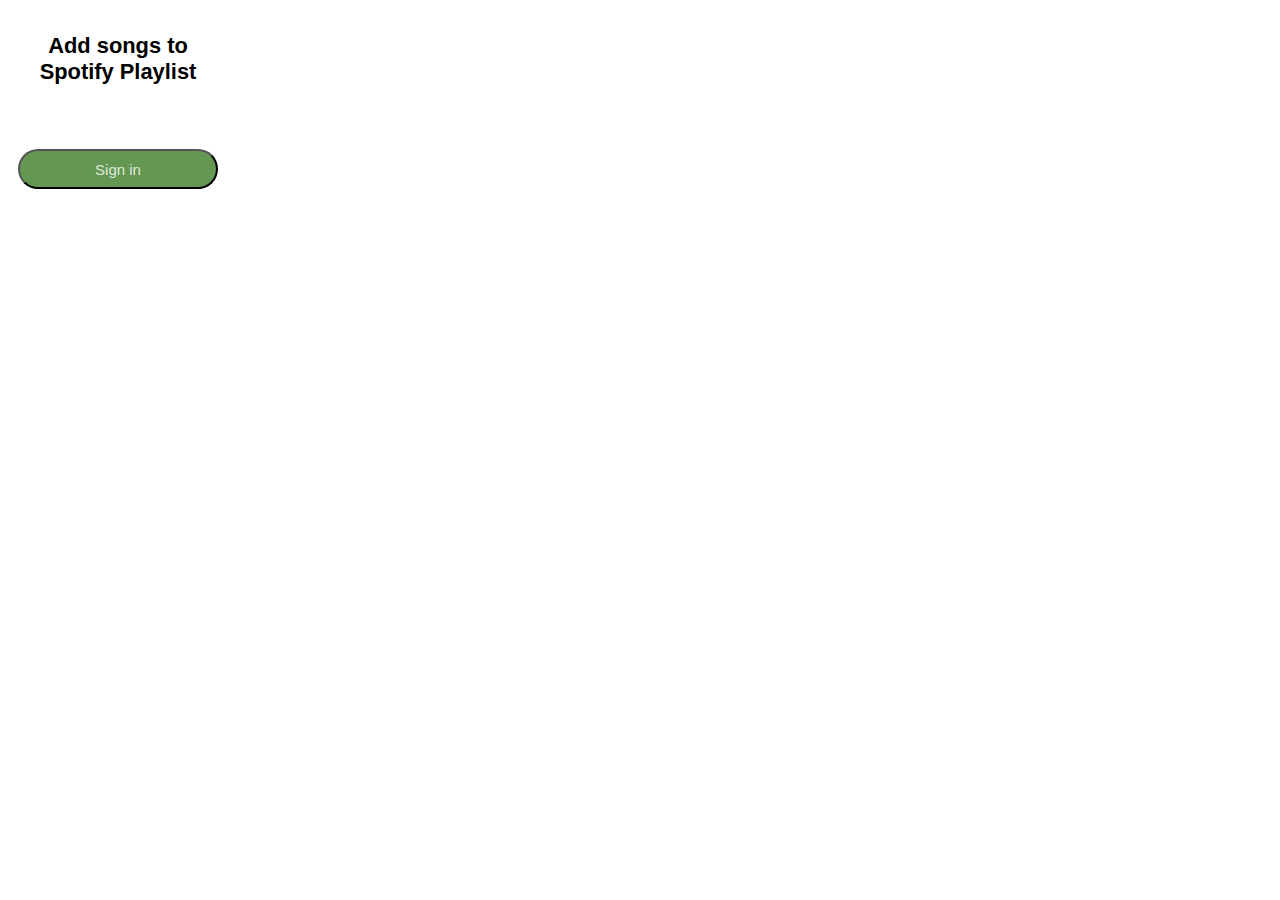
==== AddToSpotifyPlaylist/fragments/popup.html @ e10d7537 "new folder struct" ====
<!doctype html>

<head>
    <link rel="stylesheet" href="css/styles.css">
    <link rel="stylesheet" href="https://cdnjs.cloudflare.com/ajax/libs/font-awesome/4.7.0/css/font-awesome.min.css">
</head>

<div class="mainPopup">

    <div class="login">
        <h1 style="text-align:center;font-size:350%;"> Add songs to Spotify Playlist</h1>
        <div class="login__form" id="spotify_helper_login">
            <button type="button" class="login__submit" id="spotify_helper_login_btn">Sign in</button>
        </div>
    </div>



    <div class="app">

        <div id="spotify_helper_search" >

            <div id="spotify_search_form" class="search-form">
                <input type="text" id="query" class="search-bar" placeholder="Search.." >
                <button id="search" type="submit" class="search-button" style="padding:5%"><i class="fa fa-search"></i></button>
            </div>

            <div id="results_div" class="search_results_container" style="display: none"></div>

            <div id="playlist_box" style="display: none; overflow:scroll" class="playlist_box" >
                <ul id="playlist_holder" class="playlist_holder">
                </ul>
            </div>
        </div>

        <div class="app__logout" id="spotify_helper_logout">
            <svg class="app__logout-icon svg-icon" id="spotify_helper_logout_btn" viewBox="0 0 20 20">
                <path d="M6,3 a8,8 0 1,0 8,0 M10,0 10,12"/>
            </svg>
        </div>
    </div>



</div>


<script src="../lib/jquery-2.1.1.min.js"></script>
<script src="js/popup.js"></script>
---- AddToSpotifyPlaylist/fragments/css/styles.css ----
/* Style the search box inside the navigation bar */


.mainPopup {
    width: 100%;
    text-align: center;
}

.app {
    display: inline-block;
    margin: 2px;
}


.spotify_helper_search {
    overflow: hidden;
    background-color: #e9e9e9;
}

.search-bar{
    width: 70%;
    padding: 5%;
}
.search-form{
    padding-top: 10%;
    padding-left: 10%;
    padding-right: 10%;
    padding-bottom: 5%;
}

.spotify_helper_search .search-container {
    padding: 4px 10px;
    font-size: 16px;
    float: right;
}

.spotify_helper_search input[type=text] {
    padding: 6px;
    margin-top: 8px;
    font-size: 17px;
    border: none;
}

.spotify_helper_search .search-container button {
    float: right;
    padding: 6px 10px;
    margin-top: 8px;
    margin-right: 16px;
    background: #ddd;
    font-size: 17px;
    border: none;
    cursor: pointer;
}

.topnav .search-container button:hover {
    background: #ccc;
}


h1{
    font-family: Verdana, Geneva, sans-serif;
}
html, body {
    font-size: 62.5%;
    overflow: hidden;
}

.playlist_box {
    width: 100%;
    text-align: center;
}

.playlist_holder {
    width: 100%;
    text-align: center;
    height: 120px;
    overflow-y: scroll;
}

ui{
    display: -webkit-box;
}
.playlistBtn {
    display: inline-block;
}

.spotify_helper_search {
    width: 100%;
    text-align: center;
}

.login__form {
    width: 100%;
    text-align: center;
}

.login__submit {
    display: inline-block;
}

svg {
    display: inline-block;
    width: 2rem;
    height: 2rem;
    overflow: visible;
}

.mainPopup {
    padding: 10px;
    height: 200px;
    width: 200px;
    font-family: Helvetica, Ubuntu, Arial, sans-serif;
}

.svg-icon {
    cursor: pointer;
}
.svg-icon path {
    stroke: rgba(255, 255, 255, 0.9);
    fill: none;
    stroke-width: 1;
}

.login {
    position: relative;
    height: 100%;
    -webkit-transition: opacity 0.1s, -webkit-transform 0.3s cubic-bezier(0.17, -0.65, 0.665, 1.25);
    transition: opacity 0.1s, -webkit-transform 0.3s cubic-bezier(0.17, -0.65, 0.665, 1.25);
    transition: opacity 0.1s, transform 0.3s cubic-bezier(0.17, -0.65, 0.665, 1.25);
    transition: opacity 0.1s, transform 0.3s cubic-bezier(0.17, -0.65, 0.665, 1.25), -webkit-transform 0.3s cubic-bezier(0.17, -0.65, 0.665, 1.25);
    -webkit-transform: scale(1);
    transform: scale(1);
}
.login.inactive {
    opacity: 0;
    -webkit-transform: scale(1.1);
    transform: scale(1.1);
}
.login__submit {
    position: relative;
    width: 100%;
    height: 4rem;
    margin: 5rem 0 2.2rem;
    color: rgba(255, 255, 255, 0.8);
    background: #639752;
    font-size: 1.5rem;
    border-radius: 3rem;
    cursor: pointer;
    overflow: hidden;
    -webkit-transition: width 0.3s 0.15s, font-size 0.1s 0.15s;
    transition: width 0.3s 0.15s, font-size 0.1s 0.15s;
}
.login__submit:after {
    content: "";
    position: absolute;
    top: 50%;
    left: 50%;
    margin-left: -1.5rem;
    margin-top: -1.5rem;
    width: 3rem;
    height: 3rem;
    border: 2px dotted #fff;
    border-radius: 50%;
    border-left: none;
    border-bottom: none;
    -webkit-transition: opacity 0.1s 0.4s;
    transition: opacity 0.1s 0.4s;
    opacity: 0;
}
.login__submit.processing {
    width: 4rem;
    font-size: 0;
    bottom: 50%;

}
.login__submit.processing:after {
    opacity: 1;
    -webkit-animation: rotate 0.5s 0.4s infinite linear;
    animation: rotate 0.5s 0.4s infinite linear;
}
.login__submit.success {
    -webkit-transition: opacity 0.1s 0.3s, background-color 0.1s 0.3s, -webkit-transform 0.3s 0.1s ease-out;
    transition: opacity 0.1s 0.3s, background-color 0.1s 0.3s, -webkit-transform 0.3s 0.1s ease-out;
    transition: transform 0.3s 0.1s ease-out, opacity 0.1s 0.3s, background-color 0.1s 0.3s;
    transition: transform 0.3s 0.1s ease-out, opacity 0.1s 0.3s, background-color 0.1s 0.3s, -webkit-transform 0.3s 0.1s ease-out;
    -webkit-transform: scale(100);
    transform: scale(100);
    opacity: 0.9;
    background-color: rgba(255, 255, 255, 0.95);
}
.login__submit.success:after {
    -webkit-transition: opacity 0.1s 0s;
    transition: opacity 0.1s 0s;
    opacity: 0;
    -webkit-animation: none;
    animation: none;
}
.login__signup {
    font-size: 1.2rem;
    color: #ABA8AE;
}
.login__signup a {
    color: #fff;
    cursor: pointer;
}

.app {
    position: absolute;
    top: 0;
    left: 0;
    width: 100%;
    height: 100%;
    opacity: 0;
    display: none;
    -webkit-transition: opacity 0.1s, -webkit-transform 0.3s cubic-bezier(0.68, -0.45, 0.465, 1.25);
    transition: opacity 0.1s, -webkit-transform 0.3s cubic-bezier(0.68, -0.45, 0.465, 1.25);
    transition: opacity 0.1s, transform 0.3s cubic-bezier(0.68, -0.45, 0.465, 1.25);
    transition: opacity 0.1s, transform 0.3s cubic-bezier(0.68, -0.45, 0.465, 1.25), -webkit-transform 0.3s cubic-bezier(0.68, -0.45, 0.465, 1.25);
    -webkit-transform: scale(1.2);
    transform: scale(1.2);
}
.app.active {
    opacity: 1;
    -webkit-transform: scale(1);
    transform: scale(1);
}
.app.active .app__logout {
    -webkit-transform: scale(1);
    transform: scale(1);
}
.app__logout {
    position: absolute;
    bottom: 3.3rem;
    right: 3.3rem;
    width: 4.6rem;
    height: 4.6rem;
    margin-right: -2.3rem;
    margin-bottom: -2.3rem;
    background: #639752;
    color: #fff;
    font-size: 2rem;
    border-radius: 50%;
    cursor: pointer;
    -webkit-transition: bottom 0.4s 0.1s, right 0.4s 0.1s, opacity 0.1s 0.7s, background-color 0.1s 0.7s, -webkit-transform 0.4s 0.4s;
    transition: bottom 0.4s 0.1s, right 0.4s 0.1s, opacity 0.1s 0.7s, background-color 0.1s 0.7s, -webkit-transform 0.4s 0.4s;
    transition: bottom 0.4s 0.1s, right 0.4s 0.1s, transform 0.4s 0.4s, opacity 0.1s 0.7s, background-color 0.1s 0.7s;
    transition: bottom 0.4s 0.1s, right 0.4s 0.1s, transform 0.4s 0.4s, opacity 0.1s 0.7s, background-color 0.1s 0.7s, -webkit-transform 0.4s 0.4s;
    -webkit-transform: scale(0);
    transform: scale(0);
}
.app__logout.clicked {
    bottom: 50%;
    right: 50%;
    -webkit-transform: scale(30) !important;
    transform: scale(30) !important;
    opacity: 0.9;
}
.app__logout.clicked svg {
    opacity: 0;
}
.app__logout-icon {
    position: absolute;
    width: 3rem;
    height: 3rem;
    top: 50%;
    left: 50%;
    margin-left: -1.5rem;
    margin-top: -1.5rem;
    -webkit-transition: opacity 0.1s;
    transition: opacity 0.1s;
}
.app__logout-icon path {
    stroke-width: 4px;
    stroke-dasharray: 64.36235046386719;
    stroke-dashoffset: 64.36235046386719;
    -webkit-animation: animatePath 0.5s 0.5s forwards;
    animation: animatePath 0.5s 0.5s forwards;
}

.ripple {
    position: absolute;
    width: 15rem;
    height: 15rem;
    margin-left: -7.5rem;
    margin-top: -7.5rem;
    background: rgba(255, 248, 247, 0.92);
    -webkit-transform: scale(0);
    transform: scale(0);
    -webkit-animation: animRipple 0.4s;
    animation: animRipple 0.4s;
    border-radius: 50%;
}

@-webkit-keyframes animRipple {
    to {
        -webkit-transform: scale(3.5);
        transform: scale(3.5);
        opacity: 0;
    }
}

@keyframes animRipple {
    to {
        -webkit-transform: scale(3.5);
        transform: scale(3.5);
        opacity: 0;
    }
}
@-webkit-keyframes rotate {
    to {
        -webkit-transform: rotate(360deg);
        transform: rotate(360deg);
    }
}
@keyframes rotate {
    to {
        -webkit-transform: rotate(360deg);
        transform: rotate(360deg);
    }
}
@-webkit-keyframes animatePath {
    to {
        stroke-dashoffset: 0;
    }
}
@keyframes animatePath {
    to {
        stroke-dashoffset: 0;
    }
}
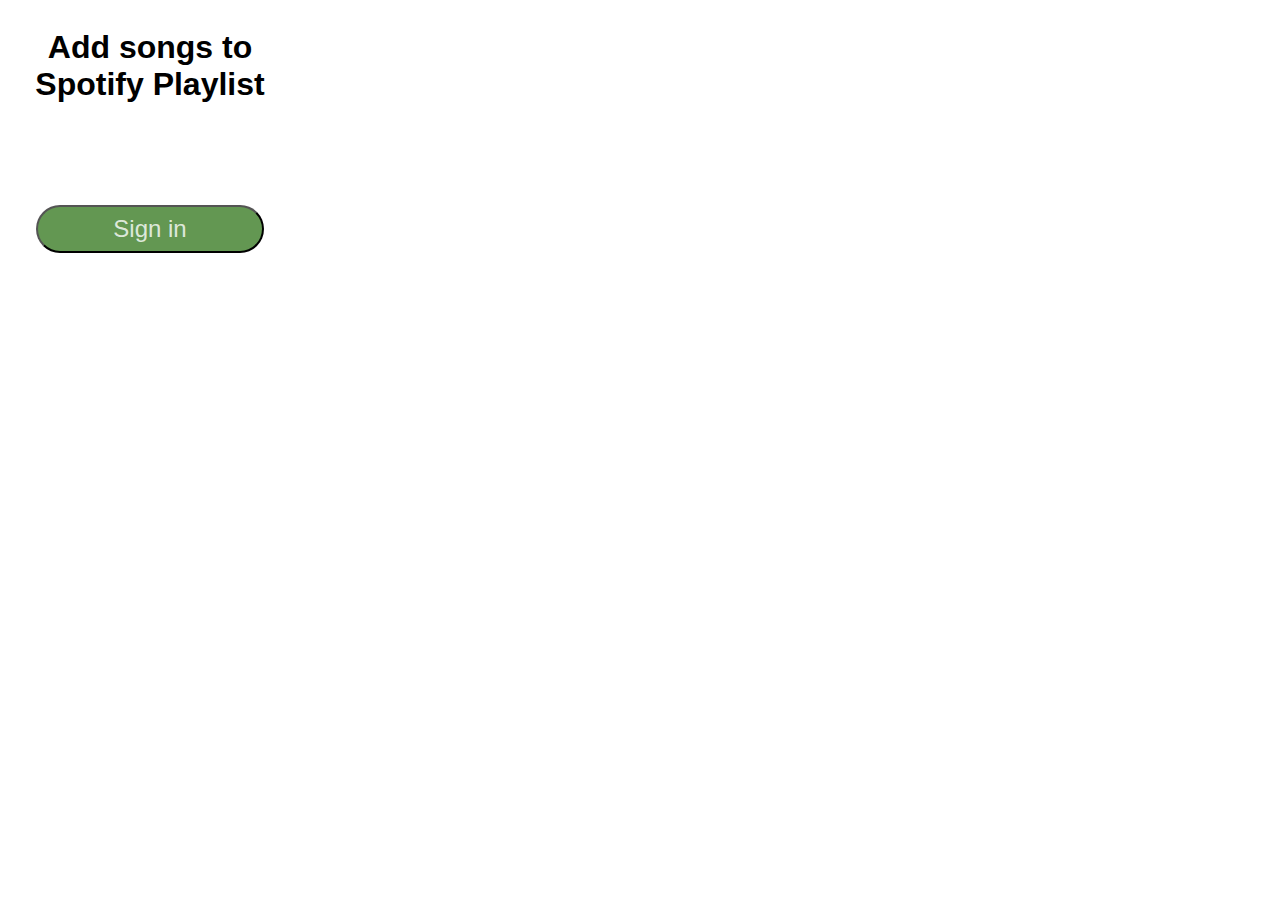
==== commit dc377197: "all the features in the version 1.0 implemented, most important: parsing the YouTube pages to get th" ====
--- a/AddToSpotifyPlaylist/fragments/popup.html
+++ b/AddToSpotifyPlaylist/fragments/popup.html
@@ -1,49 +1,86 @@
 <!doctype html>
 
 <head>
+    <link rel="stylesheet" href="https://cdnjs.cloudflare.com/ajax/libs/font-awesome/4.7.0/css/font-awesome.min.css">
+    <link rel="stylesheet" href="https://fonts.googleapis.com/icon?family=Material+Icons">
     <link rel="stylesheet" href="css/styles.css">
-    <link rel="stylesheet" href="https://cdnjs.cloudflare.com/ajax/libs/font-awesome/4.7.0/css/font-awesome.min.css">
+    <link rel="stylesheet" href="css/popup.css">
+    <link rel="stylesheet" href="css/login.css">
+    <link rel="stylesheet" href="css/search-form.css">
+    <link rel="stylesheet" href="css/results.css">
+    <link rel="stylesheet" href="css/searchFilter.css">
 </head>
 
-<div class="mainPopup">
+<body>
 
-    <div class="login">
-        <h1 style="text-align:center;font-size:350%;"> Add songs to Spotify Playlist</h1>
-        <div class="login__form" id="spotify_helper_login">
-            <button type="button" class="login__submit" id="spotify_helper_login_btn">Sign in</button>
+    <div class="mainPopup">
+        <div class="login">
+            <h1 style="text-align:center;"> Add songs to Spotify Playlist</h1>
+
+            <div class="login__form" id="spotify_helper_login">
+                <button type="button" class="login__submit" id="spotify_helper_login_btn">Sign in</button>
+            </div>
+
         </div>
-    </div>
+
+        <div class="app">
+
+            <div id="spotify_helper_search" class="spotify_helper_search">
+
+                <div id="spotify_search_form" class="search-form">
+                    <input type="search" id="query" class="search-bar" placeholder="Search.." >
+                    <button id="search" type="submit" class="search-button"><i class="fa fa-search"></i></button>
+                </div>
+
+
+                <!--<div class="radio-group">-->
+
+                    <!--<input id="Track" class="radio-group__option" type="radio" name="opt" checked="checked">-->
+                    <!--<label class="radio-group__label" for="Track">-->
+                        <!--Track-->
+                    <!--</label>-->
+
+                    <!--<input id="Artist" class="radio-group__option" type="radio" name="opt">-->
+                    <!--<label class="radio-group__label" for="Artist">-->
+                        <!--Artist-->
+                    <!--</label>-->
+
+                    <!--<input id="Album" class="radio-group__option" type="radio" name="opt">-->
+                    <!--<label class="radio-group__label" for="Album">-->
+                        <!--Album-->
+                    <!--</label>-->
+
+                    <!--<input id="Playlist" class="radio-group__option" type="radio" name="opt">-->
+                    <!--<label class="radio-group__label" for="Playlist">-->
+                        <!--Playlist-->
+                    <!--</label>-->
+
+                <!--</div>-->
 
 
 
-    <div class="app">
+                <div id="results_div" class="search_results_container" style="display: none"></div>
 
-        <div id="spotify_helper_search" >
+                <div id="playlist_box" style="display: none;" class="playlist_box">
+                    <ul id="playlist_holder" class="playlist_holder">
+                    </ul>
+                </div>
 
-            <div id="spotify_search_form" class="search-form">
-                <input type="text" id="query" class="search-bar" placeholder="Search.." >
-                <button id="search" type="submit" class="search-button" style="padding:5%"><i class="fa fa-search"></i></button>
             </div>
 
-            <div id="results_div" class="search_results_container" style="display: none"></div>
-
-            <div id="playlist_box" style="display: none; overflow:scroll" class="playlist_box" >
-                <ul id="playlist_holder" class="playlist_holder">
-                </ul>
+            <div class="app__logout" id="spotify_helper_logout">
+                <svg class="app__logout-icon svg-icon" id="spotify_helper_logout_btn" viewBox="0 0 20 20">
+                    <path d="M6,3 a8,8 0 1,0 8,0 M10,0 10,12"/>
+                </svg>
             </div>
         </div>
 
-        <div class="app__logout" id="spotify_helper_logout">
-            <svg class="app__logout-icon svg-icon" id="spotify_helper_logout_btn" viewBox="0 0 20 20">
-                <path d="M6,3 a8,8 0 1,0 8,0 M10,0 10,12"/>
-            </svg>
-        </div>
     </div>
+</body>
 
+<script src="../lib/chrome-ex-auth/oauth2.js"></script>
+<script src="../lib/jquery-2.1.1.min.js"></script>
+<script src="../lib/HashSearch.js"></script>
+<script type="text/javascript" src="../scripts/keys.js"></script>
+<script src="js/popup.js"></script>
 
-
-</div>
-
-
-<script src="../lib/jquery-2.1.1.min.js"></script>
-<script src="js/popup.js"></script>
--- a/AddToSpotifyPlaylist/fragments/css/styles.css
+++ b/AddToSpotifyPlaylist/fragments/css/styles.css
@@ -1,115 +1,8 @@
-/* Style the search box inside the navigation bar */
-
-
-.mainPopup {
-    width: 100%;
-    text-align: center;
-}
-
-.app {
-    display: inline-block;
-    margin: 2px;
-}
-
-
-.spotify_helper_search {
-    overflow: hidden;
-    background-color: #e9e9e9;
-}
-
-.search-bar{
-    width: 70%;
-    padding: 5%;
-}
-.search-form{
-    padding-top: 10%;
-    padding-left: 10%;
-    padding-right: 10%;
-    padding-bottom: 5%;
-}
-
-.spotify_helper_search .search-container {
-    padding: 4px 10px;
-    font-size: 16px;
-    float: right;
-}
-
-.spotify_helper_search input[type=text] {
-    padding: 6px;
-    margin-top: 8px;
-    font-size: 17px;
-    border: none;
-}
-
-.spotify_helper_search .search-container button {
-    float: right;
-    padding: 6px 10px;
-    margin-top: 8px;
-    margin-right: 16px;
-    background: #ddd;
-    font-size: 17px;
-    border: none;
-    cursor: pointer;
-}
-
-.topnav .search-container button:hover {
-    background: #ccc;
-}
-
-
-h1{
-    font-family: Verdana, Geneva, sans-serif;
-}
-html, body {
-    font-size: 62.5%;
-    overflow: hidden;
-}
-
-.playlist_box {
-    width: 100%;
-    text-align: center;
-}
-
-.playlist_holder {
-    width: 100%;
-    text-align: center;
-    height: 120px;
-    overflow-y: scroll;
-}
-
-ui{
-    display: -webkit-box;
-}
-.playlistBtn {
-    display: inline-block;
-}
-
-.spotify_helper_search {
-    width: 100%;
-    text-align: center;
-}
-
-.login__form {
-    width: 100%;
-    text-align: center;
-}
-
-.login__submit {
-    display: inline-block;
-}
-
 svg {
     display: inline-block;
     width: 2rem;
     height: 2rem;
     overflow: visible;
-}
-
-.mainPopup {
-    padding: 10px;
-    height: 200px;
-    width: 200px;
-    font-family: Helvetica, Ubuntu, Arial, sans-serif;
 }
 
 .svg-icon {
@@ -119,89 +12,6 @@
     stroke: rgba(255, 255, 255, 0.9);
     fill: none;
     stroke-width: 1;
-}
-
-.login {
-    position: relative;
-    height: 100%;
-    -webkit-transition: opacity 0.1s, -webkit-transform 0.3s cubic-bezier(0.17, -0.65, 0.665, 1.25);
-    transition: opacity 0.1s, -webkit-transform 0.3s cubic-bezier(0.17, -0.65, 0.665, 1.25);
-    transition: opacity 0.1s, transform 0.3s cubic-bezier(0.17, -0.65, 0.665, 1.25);
-    transition: opacity 0.1s, transform 0.3s cubic-bezier(0.17, -0.65, 0.665, 1.25), -webkit-transform 0.3s cubic-bezier(0.17, -0.65, 0.665, 1.25);
-    -webkit-transform: scale(1);
-    transform: scale(1);
-}
-.login.inactive {
-    opacity: 0;
-    -webkit-transform: scale(1.1);
-    transform: scale(1.1);
-}
-.login__submit {
-    position: relative;
-    width: 100%;
-    height: 4rem;
-    margin: 5rem 0 2.2rem;
-    color: rgba(255, 255, 255, 0.8);
-    background: #639752;
-    font-size: 1.5rem;
-    border-radius: 3rem;
-    cursor: pointer;
-    overflow: hidden;
-    -webkit-transition: width 0.3s 0.15s, font-size 0.1s 0.15s;
-    transition: width 0.3s 0.15s, font-size 0.1s 0.15s;
-}
-.login__submit:after {
-    content: "";
-    position: absolute;
-    top: 50%;
-    left: 50%;
-    margin-left: -1.5rem;
-    margin-top: -1.5rem;
-    width: 3rem;
-    height: 3rem;
-    border: 2px dotted #fff;
-    border-radius: 50%;
-    border-left: none;
-    border-bottom: none;
-    -webkit-transition: opacity 0.1s 0.4s;
-    transition: opacity 0.1s 0.4s;
-    opacity: 0;
-}
-.login__submit.processing {
-    width: 4rem;
-    font-size: 0;
-    bottom: 50%;
-
-}
-.login__submit.processing:after {
-    opacity: 1;
-    -webkit-animation: rotate 0.5s 0.4s infinite linear;
-    animation: rotate 0.5s 0.4s infinite linear;
-}
-.login__submit.success {
-    -webkit-transition: opacity 0.1s 0.3s, background-color 0.1s 0.3s, -webkit-transform 0.3s 0.1s ease-out;
-    transition: opacity 0.1s 0.3s, background-color 0.1s 0.3s, -webkit-transform 0.3s 0.1s ease-out;
-    transition: transform 0.3s 0.1s ease-out, opacity 0.1s 0.3s, background-color 0.1s 0.3s;
-    transition: transform 0.3s 0.1s ease-out, opacity 0.1s 0.3s, background-color 0.1s 0.3s, -webkit-transform 0.3s 0.1s ease-out;
-    -webkit-transform: scale(100);
-    transform: scale(100);
-    opacity: 0.9;
-    background-color: rgba(255, 255, 255, 0.95);
-}
-.login__submit.success:after {
-    -webkit-transition: opacity 0.1s 0s;
-    transition: opacity 0.1s 0s;
-    opacity: 0;
-    -webkit-animation: none;
-    animation: none;
-}
-.login__signup {
-    font-size: 1.2rem;
-    color: #ABA8AE;
-}
-.login__signup a {
-    color: #fff;
-    cursor: pointer;
 }
 
 .app {
@@ -327,4 +137,4 @@
     to {
         stroke-dashoffset: 0;
     }
-}
+}--- a/AddToSpotifyPlaylist/fragments/css/popup.css
+++ b/AddToSpotifyPlaylist/fragments/css/popup.css
@@ -0,0 +1,67 @@
+html{
+    display: inline-flex;
+    width: 300px;
+    max-height: 500px;
+    user-select: none;
+    font-family: sans-serif;
+}
+
+body{
+    position: relative;
+    width: inherit;
+    max-height: inherit;
+    user-select: none;
+    font-family: sans-serif;
+    margin: 8px;
+}
+h1{
+    font-family: Verdana, Geneva, sans-serif;
+}
+
+ul{
+    -webkit-padding-start: 5%;
+}
+
+.mainPopup {
+    width: 100%;
+    text-align: center;
+}
+
+ui{
+    display: -webkit-box;
+    line-height: 300%;
+    padding: 1%;
+    width: inherit;
+    text-align: center;
+    border-left: 0px;
+    border-right: 0px;
+    border-top: 0px;
+    border-bottom: 1px;
+    border-style: solid;
+}
+
+input[type=search], select {
+    padding: 12px 20px;
+    display: inline-block;
+    border: 1px solid #ccc;
+    border-radius: 4px;
+    box-sizing: border-box;
+}
+
+.app__logout {
+    margin-right: 6%;
+    margin-bottom: 2%;
+    float: right;
+    width: 2.5rem;
+    height: 2.5rem;
+    background: #639752;
+    color: #fff;
+    border-radius: 50%;
+    cursor: pointer;
+    -webkit-transition: bottom 0.4s 0.1s, right 0.4s 0.1s, opacity 0.1s 0.7s, background-color 0.1s 0.7s, -webkit-transform 0.4s 0.4s;
+    transition: bottom 0.4s 0.1s, right 0.4s 0.1s, opacity 0.1s 0.7s, background-color 0.1s 0.7s, -webkit-transform 0.4s 0.4s;
+    transition: bottom 0.4s 0.1s, right 0.4s 0.1s, transform 0.4s 0.4s, opacity 0.1s 0.7s, background-color 0.1s 0.7s;
+    transition: bottom 0.4s 0.1s, right 0.4s 0.1s, transform 0.4s 0.4s, opacity 0.1s 0.7s, background-color 0.1s 0.7s, -webkit-transform 0.4s 0.4s;
+    -webkit-transform: scale(0);
+    transform: scale(0);
+}--- a/AddToSpotifyPlaylist/fragments/css/login.css
+++ b/AddToSpotifyPlaylist/fragments/css/login.css
@@ -0,0 +1,92 @@
+.login__form {
+    width: 100%;
+    text-align: center;
+}
+
+.login__submit {
+    display: inline-block;
+}
+
+
+.login {
+    position: relative;
+    height: 100%;
+    -webkit-transition: opacity 0.1s, -webkit-transform 0.3s cubic-bezier(0.17, -0.65, 0.665, 1.25);
+    transition: opacity 0.1s, -webkit-transform 0.3s cubic-bezier(0.17, -0.65, 0.665, 1.25);
+    transition: opacity 0.1s, transform 0.3s cubic-bezier(0.17, -0.65, 0.665, 1.25);
+    transition: opacity 0.1s, transform 0.3s cubic-bezier(0.17, -0.65, 0.665, 1.25), -webkit-transform 0.3s cubic-bezier(0.17, -0.65, 0.665, 1.25);
+    -webkit-transform: scale(1);
+    transform: scale(1);
+}
+.login.inactive {
+    opacity: 0;
+    -webkit-transform: scale(1.1);
+    transform: scale(1.1);
+}
+.login__submit {
+    position: relative;
+    width: 80%;
+    height: 3rem;
+    margin: 5rem 0 2.2rem;
+    color: rgba(255, 255, 255, 0.8);
+    background: #639752;
+    font-size: 1.5rem;
+    border-radius: 3rem;
+    cursor: pointer;
+    overflow: hidden;
+    -webkit-transition: width 0.3s 0.15s, font-size 0.1s 0.15s;
+    transition: width 0.3s 0.15s, font-size 0.1s 0.15s;
+}
+.login__submit:after {
+    content: "";
+    position: absolute;
+    top: 50%;
+    left: 50%;
+    margin-left: -1.5rem;
+    margin-top: -1.5rem;
+    width: 3rem;
+    height: 3rem;
+    border: 2px dotted #fff;
+    border-radius: 50%;
+    border-left: none;
+    border-bottom: none;
+    -webkit-transition: opacity 0.1s 0.4s;
+    transition: opacity 0.1s 0.4s;
+    opacity: 0;
+}
+.login__submit.processing {
+    width: 4rem;
+    font-size: 0;
+    bottom: 50%;
+
+}
+.login__submit.processing:after {
+    opacity: 1;
+    -webkit-animation: rotate 0.5s 0.4s infinite linear;
+    animation: rotate 0.5s 0.4s infinite linear;
+}
+.login__submit.success {
+    -webkit-transition: opacity 0.1s 0.3s, background-color 0.1s 0.3s, -webkit-transform 0.3s 0.1s ease-out;
+    transition: opacity 0.1s 0.3s, background-color 0.1s 0.3s, -webkit-transform 0.3s 0.1s ease-out;
+    transition: transform 0.3s 0.1s ease-out, opacity 0.1s 0.3s, background-color 0.1s 0.3s;
+    transition: transform 0.3s 0.1s ease-out, opacity 0.1s 0.3s, background-color 0.1s 0.3s, -webkit-transform 0.3s 0.1s ease-out;
+    -webkit-transform: scale(100);
+    transform: scale(100);
+    opacity: 0.9;
+    background-color: rgba(255, 255, 255, 0.95);
+}
+.login__submit.success:after {
+    -webkit-transition: opacity 0.1s 0s;
+    transition: opacity 0.1s 0s;
+    opacity: 0;
+    -webkit-animation: none;
+    animation: none;
+}
+.login__signup {
+    font-size: 1.2rem;
+    color: #ABA8AE;
+}
+.login__signup a {
+    color: #fff;
+    cursor: pointer;
+}
--- a/AddToSpotifyPlaylist/fragments/css/search-form.css
+++ b/AddToSpotifyPlaylist/fragments/css/search-form.css
@@ -0,0 +1,65 @@
+.spotify_helper_search {
+    width: inherit;
+    height: inherit;
+}
+
+.spotify_helper_search .search-container {
+    padding: 4px 10px;
+    font-size: 16px;
+    float: right;
+}
+
+.spotify_helper_search input[type=text] {
+    padding: 6px;
+    margin-top: 8px;
+    font-size: 17px;
+    border: none;
+}
+
+
+.spotify_helper_search .search-container button {
+    float: right;
+    padding: 6px 10px;
+    margin-top: 8px;
+    margin-right: 16px;
+    background: #ddd;
+    font-size: 17px;
+    border: none;
+    cursor: pointer;
+}
+
+.topnav .search-container button:hover {
+    background: #ccc;
+}
+
+/*.spotify_helper_search {*/
+    /*width: 100%;*/
+    /*text-align: center;*/
+/*}*/
+
+
+.search-form {
+    padding: 3%;
+    margin-bottom: 3%;
+}
+
+.search-button{
+    width: 10%;
+    margin-left: 3%;
+    padding:inherit;
+    border-radius: 50%;
+
+}
+
+.search-bar{
+    width: 84%;
+    padding: inherit;
+}
+
+input[type=search], select {
+    padding: 12px 20px;
+    display: inline-block;
+    border: 1px solid #ccc;
+    border-radius: 4px;
+    box-sizing: border-box;
+}
--- a/AddToSpotifyPlaylist/fragments/css/results.css
+++ b/AddToSpotifyPlaylist/fragments/css/results.css
@@ -0,0 +1,18 @@
+.playlist_box {
+    width: inherit;
+    padding-right: 10px;
+    height: 500px;
+}
+
+.playlist_holder {
+    position: inherit;
+    padding: 2%;
+    top: 0px;
+    width: inherit;
+    height: 500px;
+    overflow: auto;
+}
+
+h3{
+    text-align: -webkit-center;
+}--- a/AddToSpotifyPlaylist/fragments/css/searchFilter.css
+++ b/AddToSpotifyPlaylist/fragments/css/searchFilter.css
@@ -0,0 +1,25 @@
+.radio-group {
+    width: 84%;
+    table-layout: auto;
+    border-spacing: 0;
+    display: table;
+    border-collapse: separate;
+}
+
+.radio-group__label {
+    display: table-cell;
+    padding: 5px;
+    margin: 2%;
+    vertical-align: middle;
+    text-align: center;
+    color: #4F5167;
+    cursor: pointer;
+}
+
+.radio-group__option:checked + label {
+    color: #389E29;
+}
+
+.radio-group__option {
+    display: none;
+}
